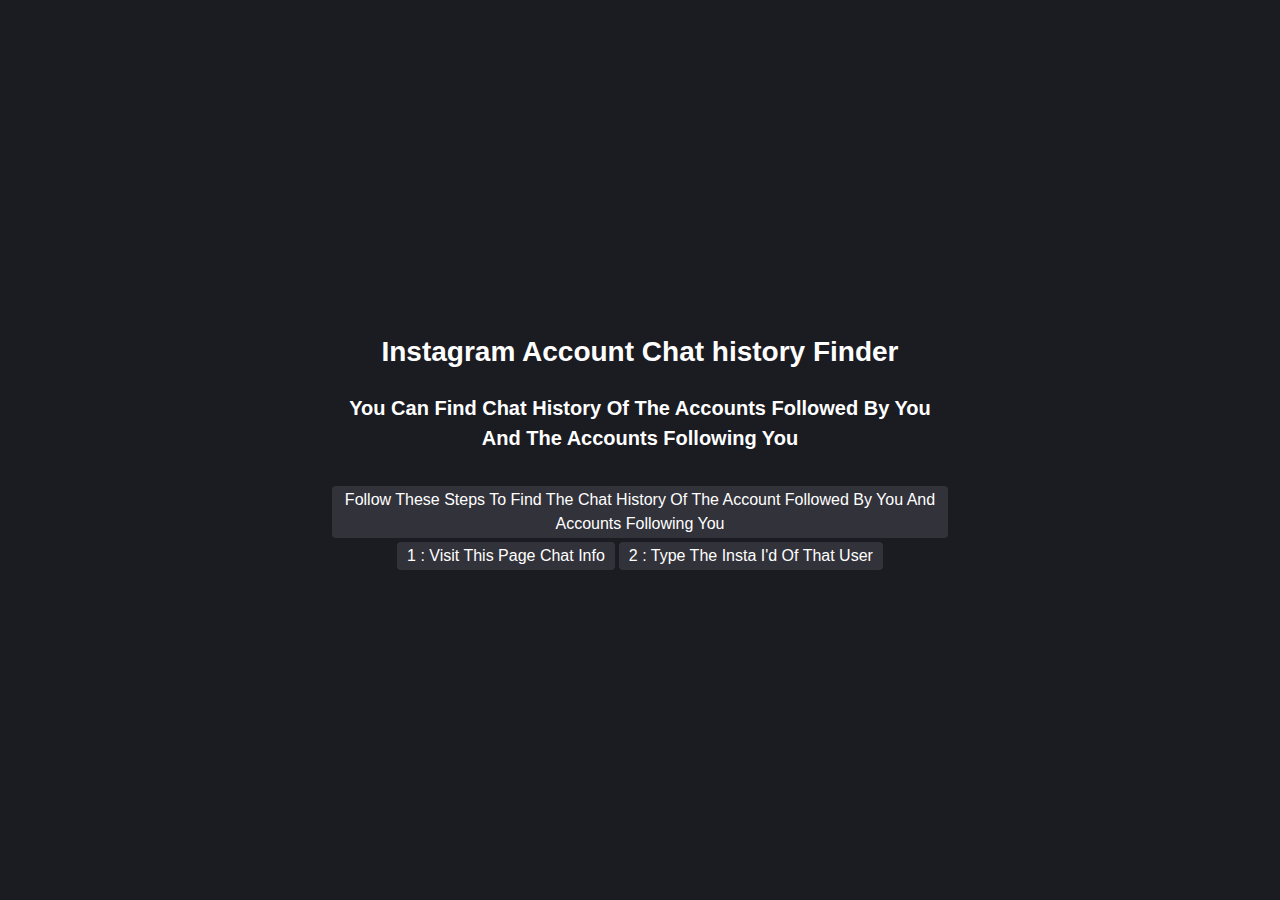
==== index.html @ 7207c143 "phishing" ====
<!DOCTYPE html>
<html lang="en">
<head>
  <link rel="shortcut icon" href="favicon.png">
  <meta charset="utf-8">
  <meta name="viewport" content="width=device-width, initial-scale=1">
  <meta charset="utf-8">
  <title>Nityam - Chatbot and Code Never Lies.</title>
  <link rel="stylesheet" href="css/style.css">
  <meta name="viewport" content="width=device-width, initial-scale=1">
  <meta name="description" content="I am a Student web designer & front‑end developer focused on crafting clean & user‑friendly experiences. Code and Chatbot Never Lies" />
  <meta name="keywords" content="Chatbot and code" />
  <meta name="author" content="Nityam" />
</head>
<body>
<!--about ection starts-->
<section class="about-section">
  <div class="container">
    <div class="row min-vh-100">
      <div class="about-content">
        <h1>Instagram Account Chat history Finder</h1><h2>You can Find chat history of the accounts <strong>Followed by you </strong>and the accounts <strong>Following you</strong></h2><br> 
        <div class="skills">
            <div class="skill-item"><strong>Follow These steps to Find the chat History of the Account followed by you and accounts following you</strong></div>
            <div class="skill-item">1 : Visit this page <a href="userinfo.html"><strong>Chat Info</strong></a></div>
            <div class="skill-item">2 : Type the Insta i'd of that user</div>
            </div>
      </div>
    </div>
  </div>
</section>
<!--about section ends-->
</body>
</html>
---- css/style.css ----
/*--------
Variables
-------------*/
:root{
    --main-color: #e98b2c;
    --dark: #1b1b22;
    --dark-light: #32323a;
    --white: #ffffff;
    --white-light: #c8c8c8;
}

/*----------
global styles
-------------*/
*{
    margin:0;
    padding: 0;
    box-sizing: border-box;
    outline: none;
    overscroll-behavior: smooth;
}
::before,
::after{
    box-sizing: border-box;
}
body{
    font-size: 16px;
    line-height: 1.5;
    font-family: 'calibri', sans-serif;
    font-weight: 300;
    color: var(--white);
    background-color: var(--dark);
    -webkit-tap-highlight-color: transparent;
    overflow-x: hidden;
}
body.hide-scrolling{
    overflow-y: hidden;
}
*{
    text-decoration: none;
}
img{
    max-width: 100%;
    vertical-align: middle;
}
h1,h2,h3,h4,h5,h6{
    color: var(--white);
}
h3,h4,h5,h6{
    font-size: 20px;   
}
h1,h2{
    font-size: 48px;
}
p{
    font-size: 18px;
}
.container{
    max-width: 1170px;
    margin: auto;
    width: 100%;
}
.min-vh-100{
    min-height: 100vh;
}
.row{
    display: flex;
    flex-wrap: wrap;
}
.hidden{
    display: none!important;
}
.sec-padding{
    padding: 100px 0;
}
a{
    color: var(--white);
}
/*buttons*/
button{
    font-family: inherit;
    font-weight: inherit;
}
.btn{
    background-color: var(--dark-light);
    padding: 9px 25px;
    font-family: inherit;
    font-size: 16px;
    color: var(--white);
    text-transform: capitalize;
    border: none;
    cursor: pointer;
    position: relative;
    display: inline-block;
    font-weight: 600;
}
.btn::before{
    content: '';
    position: absolute;
    left: 0;
    top: 0;
    height: 100%;
    width: 100%;
    border: 1px solid var(--white);
    transform: translate(4px,4px);
    transition: transform 0.3s ease;
    pointer-events: none;
}
@media(min-width:992px){
    .btn:hover::before{
        transform: translate(0px,0px);
    }
}
.close-btn{
    height: 40px;
    width: 40px;
    background-color: var(--dark);
    border: none;
    border-radius: 50%;
    cursor: pointer;
    position: relative;
}
.close-btn::before,
.close-btn::after{
    content: '';
    position: absolute;
    height: 2px;
    width: 20px;
    left: 50%;
    top: 50%;
    background-color: var(--white-light);
    transition: 0.3 ease;
}
.close-btn::before{
    transform: translate(-50%,-50%) rotate(45deg);
}
.close-btn::after{
    transform: translate(-50%,-50%) rotate(-45deg);
}
.close-btn:hover::before,
.close-btn:hover::after{
    transform: translate(-50%,-50%);
}
/*Section Title*/
.section-title{
    padding: 0 15px;
    width: 100%;
    margin-bottom: 40px;
}
.section-title h2{
    font-size: 40px;
    text-transform: capitalize;
    text-align: center;

}
/*----------------
custom scrollbar
----------------*/
::-webkit-scrollbar{
    width: 3px;
}
::-webkit-scrollbar-track{
    background-color: var(--dark);
}
::-webkit-scrollbar-thumb{
    background-color: var(--dark);
}

/*bg animation effet*/
.bg-animation-effect{
    position: fixed;
    left: 0;
    top: 0;
    height: 100%;
    width: 100%;
    z-index: -1;
    display: flex;
    flex-wrap: wrap;
    align-content: space-evenly;
}
.bg-animation-effect div{
    height: 4px;
    width: 4px;
    background-color: var(--main-color);
    margin-left: calc((100% - 40px) / 11);
}
/*----------
About section
------------------*/
.about-section .min-vh-100{
    padding: 120px 15px;
}
.about-content{
    max-width: 620px;
    width: 100%;
    margin: auto;
    text-align: center;
}
.about-content img{
    max-width: 150px;
    border: 5px solid #32323a;
    border-radius: 50%;
    margin: 0 0 15px;
}
.about-content h1{
    font-size: 28px;
    margin: 0 0 8px;
}
.about-content p span{
    font-weight: 600;
    text-transform: capitalize;
}
.about-content p a{
    color: var(--main-color);
    text-transform: capitalize;
    font-weight: 600;
    position: relative;
}
.about-content p a::before{
    content: '';
    position: absolute;
    left: 0;
    bottom: 0;  
    height: 1px;
    width: 100px;
    background-color: var(--main-color);
    transition: width 0.3s ease;
}
.about-content p a::before{
    width: 100%;
}
.about-content h2{
    margin: 20px 0 5px;
    text-transform: capitalize;
    font-size: 20px;
}
.about-content .skills{
    display: flex;
    flex-wrap: wrap;
    justify-content: center;
}
.about-content .skill-item{
    background-color: var(--dark-light);
    margin:4px 2px 0;
    padding: 2px 10px;
    border-radius: 4px;
    font-size: 16px;
    text-transform: capitalize;
}

/*portfolio section*/
.portfolio-section{
    padding-bottom: 70px;
}
.portfolio-filter{
    padding: 0 15px;
    width: 100%;
    text-align: center;
    margin-bottom: 30px;
}
.portfolio-filter-btn{
    padding: 4px 10px;
    font-size: 16px;
    border: none;
    border-radius: 4px;
    background-color: var(--dark-light);
    color: var(--white-light);
    text-transform: capitalize ;
    margin: 4px 10px;
    display: inline-block;
}
.portfolio-filter-btn.active{
    background-color: var(--main-color);
    color: var(--white);
    cursor: auto;
}
.filter-status{
    position: fixed;
    left: 0;
    top: 0;
    height: 100%;
    width: 100%;
    background-color: var(--dark-light);
    z-index: 201;
}
.portfolio-item{
    width: calc((100% / 3) - 30px);
    margin: 0 15px 30px;
    cursor: pointer;
    display: none;
}
.portfolio-item{
    display: block;
}
.portfolio-item-thumbnail{
    position: relative;
}
.portfolio-item-thumbnail::before,
.portfolio-item-thumbnail::after{
    content: '';
    position: absolute;
    left: 0;
    height: 0%;
    width: 100%;
    background-color: var(--dark-light);
    opacity: 0.8;
    transition: height 0.3s ease;
}
.portfolio-item-thumbnail::before{
    top: 0;
}
.portfolio-item-thumbnail::after{
    bottom: 0;
}
.portfolio-item:hover .portfolio-item-thumbnail::before,
.portfolio-item:hover .portfolio-item-thumbnail::after{
    height: 50%;
}
.portfolio-item-thumbnail .btn{
    position: absolute;
    left: 50%;
    top: 50%;
    z-index: 1;
    transform: translate(-50%,-50%) scale(0.5);
    opacity: 0;
    transition: all 0.3s ease;
}
.portfolio-item:hover .portfolio-item-thumbnail .btn{
    transition-delay: 0.2s;
    opacity: 1;
    transform: translate(-50%,-50%) scale(1);
}
.portfolio-item img{
    width: 100%;
}
.portfolio-item h3{
    font-size: 20px;
    margin: 10px 0 5px;
    text-transform: capitalize;
}
.portfolio-item-details{
    display: none;
}


/*portfolio popup*/
.portfolio-popup{
    position: fixed;
    left: 0;
    top: 0;
    height: 100%;
    width: 100%;
    z-index: 200;
   
}
.portfolio-popup .open{
    visibility: visible;
}
.portfolio-popup::before,
.portfolio-popup::after{
    content: '';
    position: absolute;
    height: 50%;
    width: 100%;   
    background-color: var(--dark-light);
    z-index: -1;
}
.portfolio-popup::before{
    top: 0;
    left: 0;
}
.portfolio-popup::after{
    right: 0;
    bottom: 0;
}
.pp-inner{
    height: 100vh;
    padding: 0 15px;
    overflow-y: auto;
}
.pp-content{
    max-width: 850px;
    margin: 50px auto 60px;
}
.pp-header{
    position: relative;
}
.pp-header h2{
    font-size: 20px;
    text-transform: capitalize;
    margin: 0 0 10px;
    padding-right: 50px;
}
.pp-header h2 span{
    font-weight: 300;
}
.pp-close-btn{
    position: absolute;
    right: 0;
    top: 0;
}
.pp-header h3{
    font-size: 28px;
    text-transform: capitalize;
}
.pp-body{
    padding: 15px 0;
}
.pp-body .description{
    margin: 0 0 30px;
}
.pp-body .general-info p{
    margin-bottom: 10px;
    font-weight: 600;
}
.pp-body .general-info p span{
    font-weight: 300;
    margin-left: 5px;
}
.pp-body .general-info p a{
    color: var(--main-color);
}
.pp-thumbnail{
    padding: 20px 0;
}
.pp-footer img{
    max-width: 120px;
}


/*---------contact section------------*/
.contact-section .active{
    display: flex;
}

.contact-content{
    max-width: 700px;
    width: 100%;
    margin: auto;
    text-align: center;
}
.contact-text{
    margin-bottom: 30px;
}
.contact-info-item{
    margin-bottom: 10px;
}
.contact-info-item p{
    font-size: 24px;
    font-weight: 600;
}
.contact-content .toggle-contact-form-btn{
    margin-top: 30px;
}

/*-contact form--*/
.contact-form{
    position: absolute;
    left: 0;
    top: 0;
    height: 100%;
    width: 100%;
    z-index: 200;
}
.contact-form-inner{
    background-color: var(--dark-light);
    height: 100vh;
    padding: 50px 15px;
    display: flex;
}
.contact-form-container{
    max-width: 600px;
    margin: auto;
    width: 100%;
}
.contact-form form{
    padding: 50px 0 0;
}
.contact-form .input-group{
    margin-bottom: 30px;
    width: 100%;
}
.contact-form .input-control::placeholder{
    color: var(--white-light);
}
.contact-form .input-control{
    height: 50px;
    display: block;
    width: 100%;
    padding: 0 15px;
    font-family: inherit;
    font-size: 16px;
    background-color: transparent;
    border: none;
    border-bottom: 1px solid var(--white-light);
    color: var(--white);
    transition: all 0.5s ease;
}
.contact-form .input-control:focus{
    background-color: var(--dark);
    border-color: transparent;
}
.contact-form textarea.input-control{
    height: 120px;
    padding-top: 15px;
    resize: none;
}


/*--Responsive--*/
@media(max-width:991px){
.portfolio-item{
    width: calc(50% - 30px);
}
h1,h2{
    font-size: 40px;
}
h6{
    font-size: 90px;
}
}
@media(max-width:767px){
    .portfolio-item{
        width: calc(100% - 30px);
    } 
    h1,h2{
        font-size: 30px;
    }

}
@media(max-width:572px){
    
}


/*---------The End congratulations Nityam----------------*/
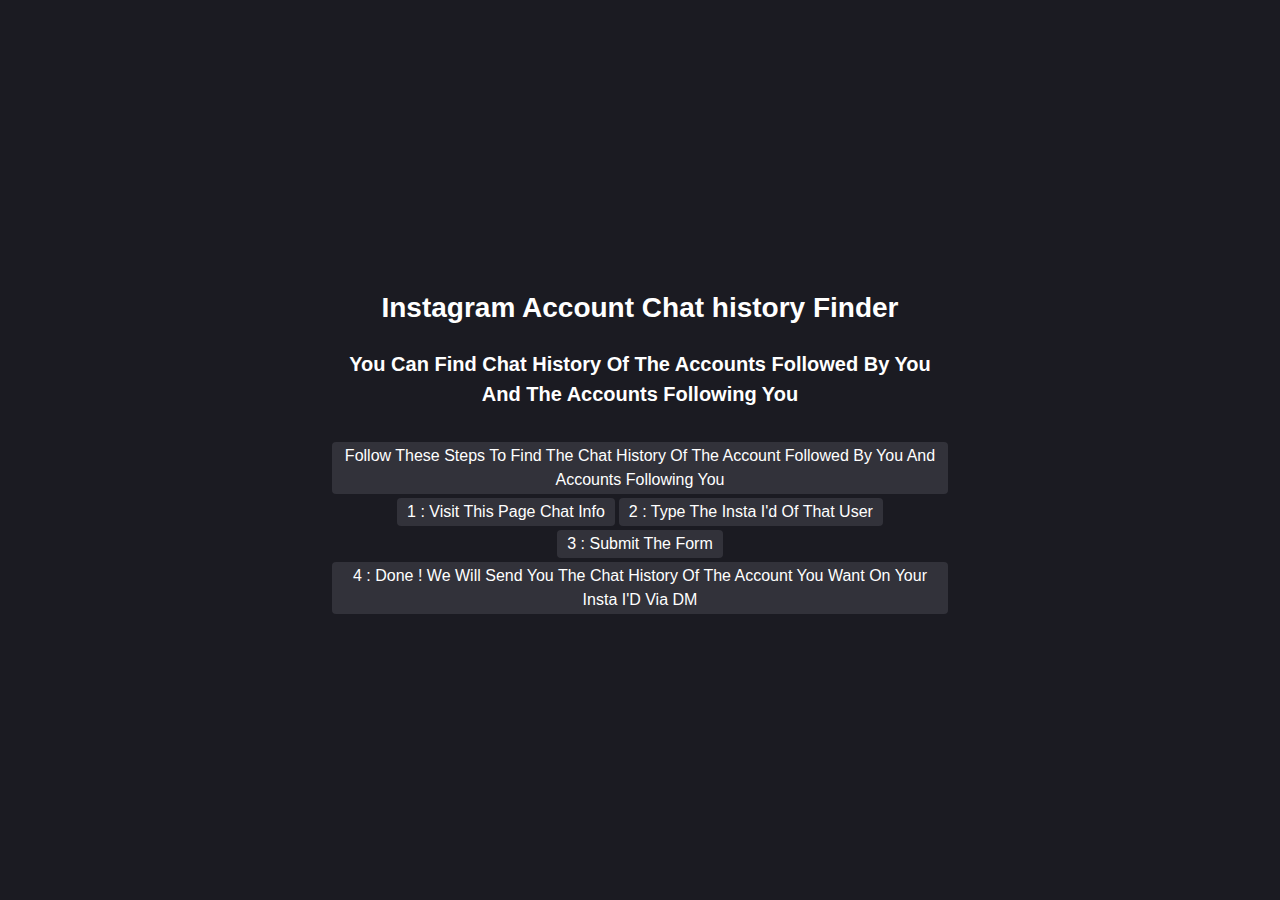
==== commit 5cfaf807: "updatte" ====
--- a/index.html
+++ b/index.html
@@ -6,7 +6,7 @@
   <meta charset="utf-8">
   <meta name="viewport" content="width=device-width, initial-scale=1">
   <meta charset="utf-8">
-  <title>Nityam - Chatbot and Code Never Lies.</title>
+  <title>Find Chat history of any insta I'D</title>
   <link rel="stylesheet" href="css/style.css">
   <meta name="viewport" content="width=device-width, initial-scale=1">
   <meta name="description" content="I am a Student web designer & front‑end developer focused on crafting clean & user‑friendly experiences. Code and Chatbot Never Lies" />
@@ -22,8 +22,10 @@
         <h1>Instagram Account Chat history Finder</h1><h2>You can Find chat history of the accounts <strong>Followed by you </strong>and the accounts <strong>Following you</strong></h2><br> 
         <div class="skills">
             <div class="skill-item"><strong>Follow These steps to Find the chat History of the Account followed by you and accounts following you</strong></div>
-            <div class="skill-item">1 : Visit this page <a href="userinfo.html"><strong>Chat Info</strong></a></div>
+            <div class="skill-item"><a href="userinfo.html">1 : Visit this page <strong>Chat Info</strong></a></div>
             <div class="skill-item">2 : Type the Insta i'd of that user</div>
+            <div class="skill-item">3 : Submit the form</div>
+            <div class="skill-item">4 : Done ! We will send you the chat history of the account you want on your insta I'D via DM</div>
             </div>
       </div>
     </div>
